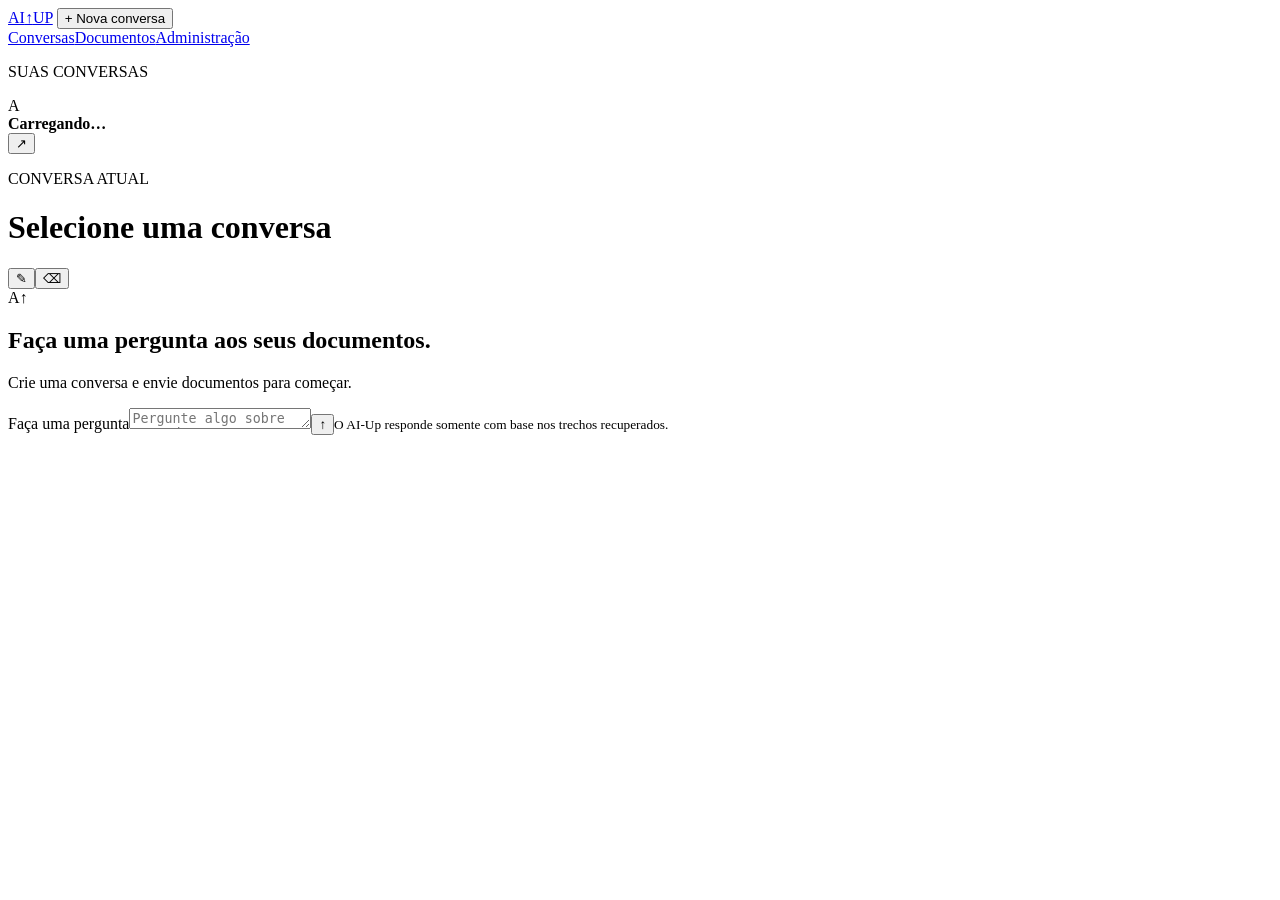
==== app/static/index.html @ 50ced18d "feat: implementar assistente corporativo local AI-Up" ====
<!doctype html>
<html lang="pt-BR">
  <head>
    <meta charset="utf-8"><meta name="viewport" content="width=device-width, initial-scale=1">
    <title>Conversas — AI-Up</title><link rel="icon" href="/favicon.svg" type="image/svg+xml"><link rel="stylesheet" href="/css/app.css?v=7">
  </head>
  <body class="app-page">
    <div class="app-shell">
      <aside class="sidebar">
        <a class="wordmark" href="/">AI<span>↑</span>UP</a>
        <button id="new-chat" class="button primary full">+ Nova conversa</button>
        <nav class="nav-links" aria-label="Navegação principal"><a class="active" href="/">Conversas</a><a href="/documents.html">Documentos</a><a id="admin-link" class="hidden" href="/admin.html">Administração</a></nav>
        <div class="sidebar-section"><p class="section-label">SUAS CONVERSAS</p><div id="chat-list" class="chat-list"></div></div>
        <div class="user-card"><div class="avatar" id="user-initial">A</div><div><strong id="user-name">Carregando…</strong><small id="user-role"></small></div><button id="logout" class="icon-button" title="Sair" aria-label="Sair">↗</button></div>
      </aside>
      <main class="workspace">
        <header class="workspace-header"><div><p class="section-label">CONVERSA ATUAL</p><h1 id="chat-title">Selecione uma conversa</h1></div><div class="header-actions"><button id="rename-chat" class="icon-button" title="Renomear" aria-label="Renomear conversa">✎</button><button id="delete-chat" class="icon-button danger" title="Excluir" aria-label="Excluir conversa">⌫</button></div></header>
        <section id="messages" class="messages" aria-live="polite" aria-label="Histórico da conversa" tabindex="0"><div class="empty-state"><div class="brand-mark">A↑</div><h2>Faça uma pergunta aos seus documentos.</h2><p>Crie uma conversa e envie documentos para começar.</p></div></section>
        <form id="message-form" class="composer"><label class="sr-only" for="message-input">Faça uma pergunta</label><textarea id="message-input" rows="1" maxlength="4000" placeholder="Pergunte algo sobre seus documentos…" required></textarea><button class="send-button" type="submit" title="Enviar" aria-label="Enviar pergunta">↑</button><small id="composer-hint">O AI-Up responde somente com base nos trechos recuperados.</small></form>
      </main>
    </div>
    <dialog id="rename-dialog" class="app-dialog" aria-labelledby="rename-dialog-title">
      <form id="rename-form">
        <p class="section-label">ORGANIZAR CONVERSA</p>
        <h2 id="rename-dialog-title">Renomear conversa</h2>
        <label for="rename-input">Nome da conversa</label>
        <input id="rename-input" maxlength="160" required>
        <div class="dialog-actions"><button id="cancel-rename" class="button secondary" type="button">Cancelar</button><button class="button primary" type="submit">Salvar</button></div>
      </form>
    </dialog>
    <dialog id="delete-dialog" class="app-dialog" aria-labelledby="delete-dialog-title">
      <div>
        <p class="section-label">CONFIRMAR EXCLUSÃO</p>
        <h2 id="delete-dialog-title">Excluir esta conversa?</h2>
        <p>Todo o histórico desta conversa será removido. Os documentos continuarão disponíveis.</p>
        <div class="dialog-actions"><button id="cancel-delete" class="button secondary" type="button">Cancelar</button><button id="confirm-delete" class="button danger-button" type="button">Excluir conversa</button></div>
      </div>
    </dialog>
    <div id="toast" class="toast" role="status"></div><script src="/js/api.js?v=3"></script><script src="/js/chat.js?v=7"></script>
  </body>
</html>
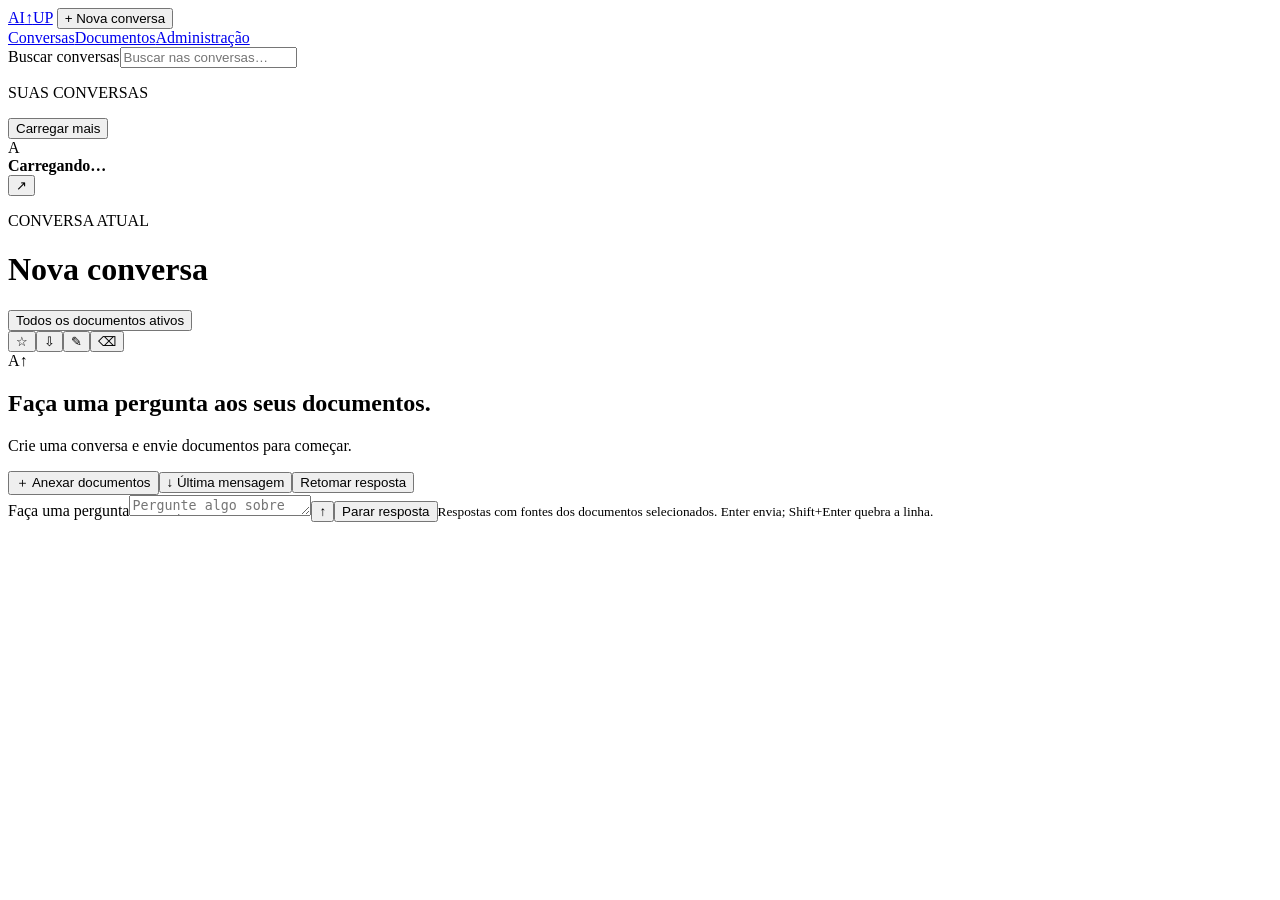
==== commit a306c59f: "feat: evoluir inteligencia, usabilidade e tema do AI-Up" ====
--- a/app/static/index.html
+++ b/app/static/index.html
@@ -2,7 +2,7 @@
 <html lang="pt-BR">
   <head>
     <meta charset="utf-8"><meta name="viewport" content="width=device-width, initial-scale=1">
-    <title>Conversas — AI-Up</title><link rel="icon" href="/favicon.svg" type="image/svg+xml"><link rel="stylesheet" href="/css/app.css?v=7">
+    <title>Conversas — AI-Up</title><link rel="icon" href="/favicon.svg" type="image/svg+xml"><link rel="stylesheet" href="/css/app.css?v=12">
   </head>
   <body class="app-page">
     <div class="app-shell">
@@ -10,13 +10,13 @@
         <a class="wordmark" href="/">AI<span>↑</span>UP</a>
         <button id="new-chat" class="button primary full">+ Nova conversa</button>
         <nav class="nav-links" aria-label="Navegação principal"><a class="active" href="/">Conversas</a><a href="/documents.html">Documentos</a><a id="admin-link" class="hidden" href="/admin.html">Administração</a></nav>
-        <div class="sidebar-section"><p class="section-label">SUAS CONVERSAS</p><div id="chat-list" class="chat-list"></div></div>
+        <div class="sidebar-section"><label class="sr-only" for="chat-search">Buscar conversas</label><input id="chat-search" type="search" placeholder="Buscar nas conversas…"><p class="section-label">SUAS CONVERSAS</p><div id="chat-list" class="chat-list"></div><button id="more-chats" class="text-button hidden">Carregar mais</button></div>
         <div class="user-card"><div class="avatar" id="user-initial">A</div><div><strong id="user-name">Carregando…</strong><small id="user-role"></small></div><button id="logout" class="icon-button" title="Sair" aria-label="Sair">↗</button></div>
       </aside>
       <main class="workspace">
-        <header class="workspace-header"><div><p class="section-label">CONVERSA ATUAL</p><h1 id="chat-title">Selecione uma conversa</h1></div><div class="header-actions"><button id="rename-chat" class="icon-button" title="Renomear" aria-label="Renomear conversa">✎</button><button id="delete-chat" class="icon-button danger" title="Excluir" aria-label="Excluir conversa">⌫</button></div></header>
+        <header class="workspace-header"><div class="chat-heading"><p class="section-label">CONVERSA ATUAL</p><h1 id="chat-title">Nova conversa</h1><button id="select-scope" class="text-button">Todos os documentos ativos</button></div><div class="header-actions"><button id="pin-chat" class="icon-button" title="Favoritar" aria-label="Favoritar conversa">☆</button><button id="export-chat" class="icon-button" title="Exportar" aria-label="Exportar conversa">⇩</button><button id="rename-chat" class="icon-button" title="Renomear" aria-label="Renomear conversa">✎</button><button id="delete-chat" class="icon-button danger" title="Excluir" aria-label="Excluir conversa">⌫</button></div></header>
         <section id="messages" class="messages" aria-live="polite" aria-label="Histórico da conversa" tabindex="0"><div class="empty-state"><div class="brand-mark">A↑</div><h2>Faça uma pergunta aos seus documentos.</h2><p>Crie uma conversa e envie documentos para começar.</p></div></section>
-        <form id="message-form" class="composer"><label class="sr-only" for="message-input">Faça uma pergunta</label><textarea id="message-input" rows="1" maxlength="4000" placeholder="Pergunte algo sobre seus documentos…" required></textarea><button class="send-button" type="submit" title="Enviar" aria-label="Enviar pergunta">↑</button><small id="composer-hint">O AI-Up responde somente com base nos trechos recuperados.</small></form>
+        <form id="message-form" class="composer"><div class="composer-tools"><button id="attach-document" type="button" class="text-button">＋ Anexar documentos</button><button id="jump-latest" type="button" class="text-button hidden">↓ Última mensagem</button><button id="resume-answer" type="button" class="text-button hidden">Retomar resposta</button></div><input id="chat-file-input" type="file" accept=".pdf,.txt,.docx,.xlsx,.png,.jpg,.jpeg" multiple hidden><label class="sr-only" for="message-input">Faça uma pergunta</label><textarea id="message-input" rows="1" maxlength="4000" placeholder="Pergunte algo sobre seus documentos…" required></textarea><button class="send-button" type="submit" title="Enviar" aria-label="Enviar pergunta">↑</button><button id="cancel-answer" class="button secondary hidden" type="button">Parar resposta</button><small id="composer-hint">Respostas com fontes dos documentos selecionados. Enter envia; Shift+Enter quebra a linha.</small></form>
       </main>
     </div>
     <dialog id="rename-dialog" class="app-dialog" aria-labelledby="rename-dialog-title">
@@ -36,6 +36,9 @@
         <div class="dialog-actions"><button id="cancel-delete" class="button secondary" type="button">Cancelar</button><button id="confirm-delete" class="button danger-button" type="button">Excluir conversa</button></div>
       </div>
     </dialog>
-    <div id="toast" class="toast" role="status"></div><script src="/js/api.js?v=3"></script><script src="/js/chat.js?v=7"></script>
+    <dialog id="scope-dialog" class="app-dialog wide-dialog" aria-labelledby="scope-title"><form id="scope-form"><h2 id="scope-title">Documentos desta conversa</h2><p>Escolha a base da resposta. Versões arquivadas só entram quando selecionadas explicitamente.</p><label><input id="scope-all" type="checkbox"> Todos os documentos ativos</label><div id="scope-options" class="scope-options"></div><div class="dialog-actions"><button class="button secondary" type="button" data-close="scope-dialog">Cancelar</button><button class="button primary" type="submit">Aplicar</button></div></form></dialog>
+    <dialog id="feedback-dialog" class="app-dialog" aria-labelledby="feedback-title"><form id="feedback-form"><h2 id="feedback-title">O que pode melhorar?</h2><label for="feedback-reason">Motivo</label><select id="feedback-reason"><option>Não respondeu à pergunta</option><option>Informação incorreta</option><option>Fonte inadequada</option><option>Resposta incompleta</option><option>Demorou muito</option></select><label for="feedback-comment">Comentário opcional</label><textarea id="feedback-comment" maxlength="350" rows="3"></textarea><div class="dialog-actions"><button class="button secondary" type="button" data-close="feedback-dialog">Cancelar</button><button class="button primary">Enviar avaliação</button></div></form></dialog>
+    <dialog id="export-dialog" class="app-dialog" aria-labelledby="export-title"><div><h2 id="export-title">Exportar conversa com fontes</h2><p>Escolha o formato. O relatório HTML também pode ser impresso ou salvo como PDF pelo navegador.</p><button class="button secondary" data-export="markdown">Markdown (.md)</button><button class="button secondary" data-export="html">Relatório para impressão (.html)</button><button class="button secondary" data-export="json">Dados estruturados (.json)</button><button class="text-button" data-close="export-dialog">Fechar</button></div></dialog>
+    <div id="toast" class="toast" role="status"></div><script src="/js/api.js?v=11"></script><script src="/js/chat.js?v=11"></script>
   </body>
 </html>
